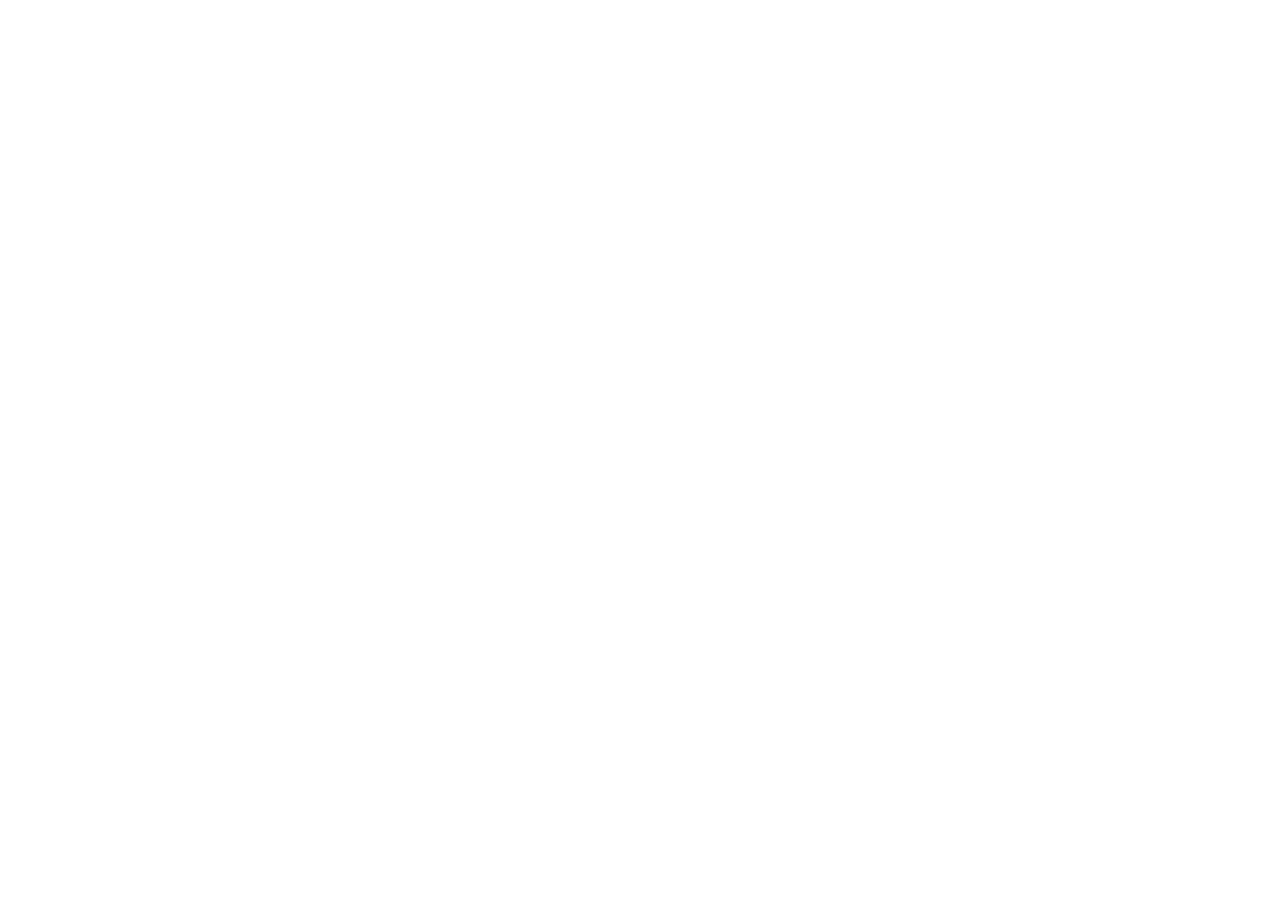
==== hardware.html @ 1e3dde09 "Add files via upload" ====
<!DOCTYPE html>
<html lang="en">
<head>
    <meta charset="UTF-8">
    <meta name="viewport" content="width=device-width, initial-scale=1.0">
    <title>Document</title>
</head>
<body>
    
</body>
</html>
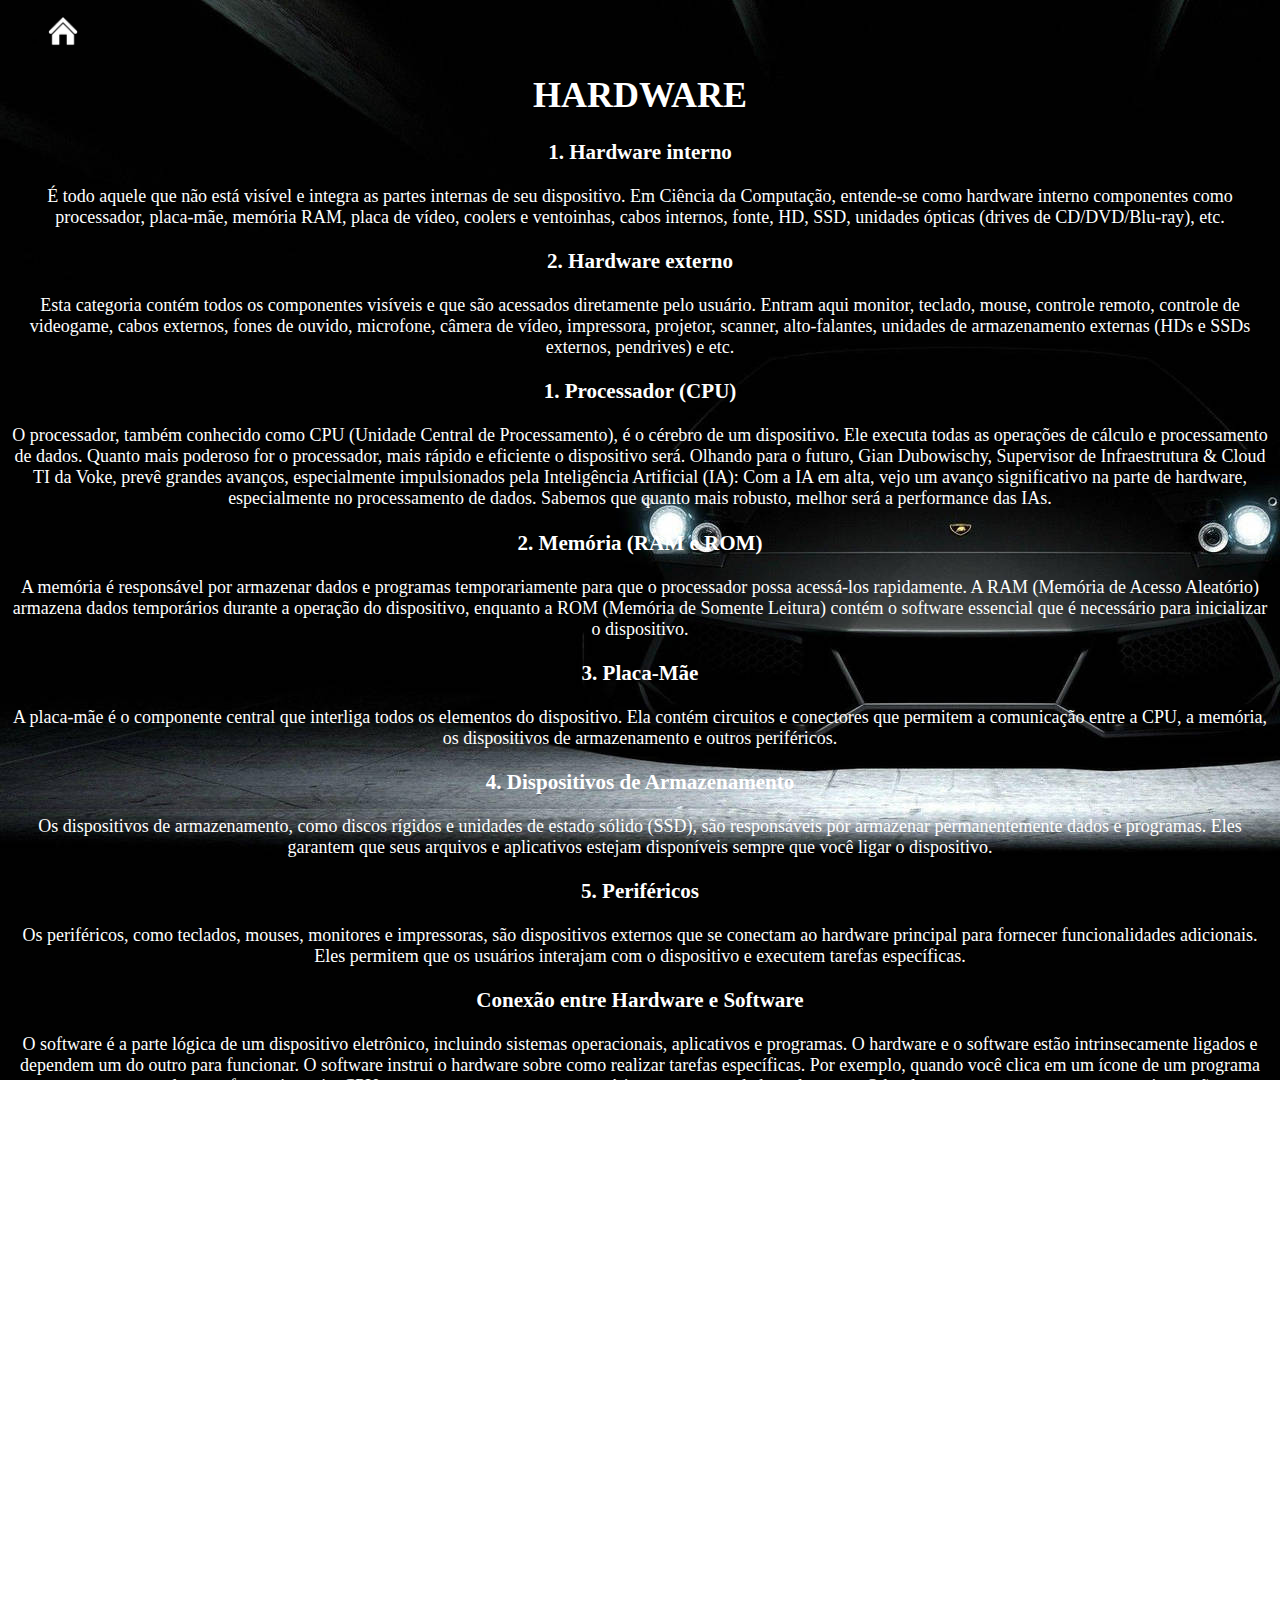
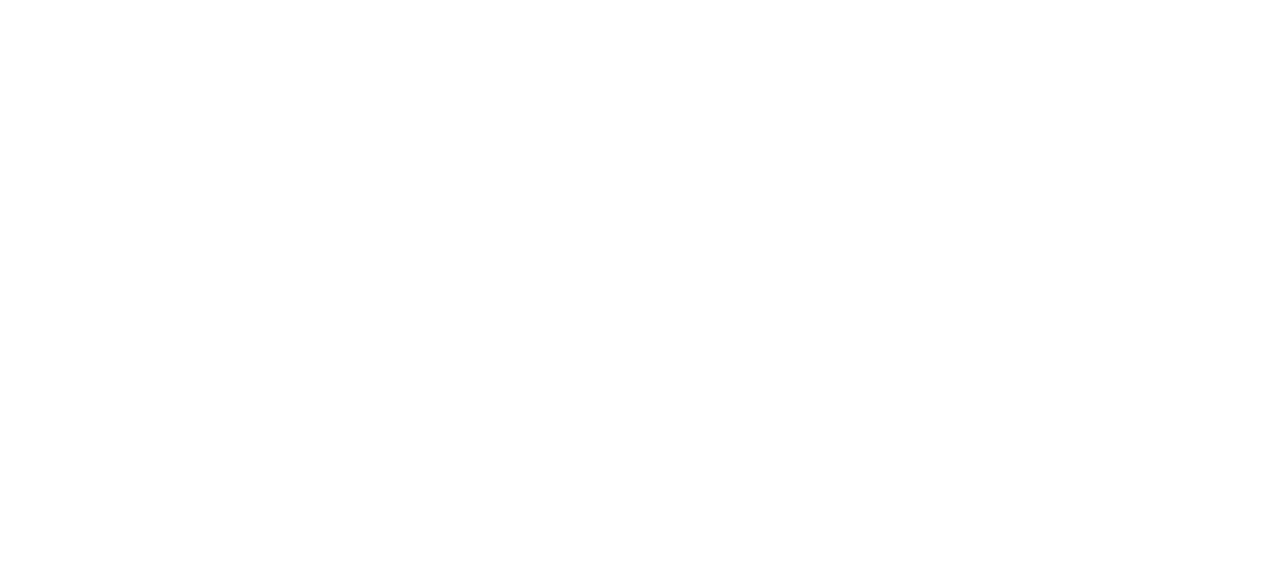
==== commit f64cae94: "Add files via upload" ====
--- a/hardware.html
+++ b/hardware.html
@@ -3,9 +3,103 @@
 <head>
     <meta charset="UTF-8">
     <meta name="viewport" content="width=device-width, initial-scale=1.0">
-    <title>Document</title>
+    <link rel="stylesheet" href="hardware.css">
+    <title>Hardware</title>
+
 </head>
 <body>
+    <ul>
+        <li><a href="segundo(1).html"> <img src="pngtree-home-flat-white-color-icon-birthplace-object-build-vector-png-image_19939330-removebg-preview.png" alt="" width="30 height="30" >
+        <li style="float:right"><a class="active" href="#about"></a></li>
+      </ul>
+    
+
+  
+
+
+    <span class="bigger">
+
+        <div class="container">     
+    <h1>HARDWARE</h1> 
+      
+    <span class="bigger"><p>    
+             <h3>1. Hardware interno</h3>
+        É todo aquele que não está visível e integra as partes internas de seu dispositivo. Em Ciência da Computação, entende-se como hardware interno componentes como processador, placa-mãe, memória RAM, placa de vídeo, coolers e ventoinhas, cabos internos, fonte, HD, SSD, unidades ópticas (drives de CD/DVD/Blu-ray), etc.
+           
+            <h3>2. Hardware externo</h3>
+        Esta categoria contém todos os componentes visíveis e que são acessados diretamente pelo usuário. Entram aqui monitor, teclado, mouse, controle remoto, controle de videogame, cabos externos, fones de ouvido, microfone, câmera de vídeo, impressora, projetor, scanner, alto-falantes, unidades de armazenamento externas (HDs e SSDs externos, pendrives) e etc.
+           
+           <h3>1. Processador (CPU)</h3>
+       O processador, também conhecido como CPU (Unidade Central de Processamento), é o cérebro de um dispositivo. Ele executa todas as operações de cálculo e processamento de dados.  
+       Quanto mais poderoso for o processador, mais rápido e eficiente o dispositivo será. Olhando para o futuro, Gian Dubowischy, Supervisor de Infraestrutura & Cloud TI da Voke, prevê grandes avanços, especialmente impulsionados pela Inteligência Artificial (IA):
+       Com a IA em alta, vejo um avanço significativo na parte de hardware, especialmente no processamento de dados. Sabemos que quanto mais robusto, melhor será a performance das IAs.
+       
+       
+           <h3>2. Memória (RAM e ROM)</h3>
+       A memória é responsável por armazenar dados e programas temporariamente para que o processador possa acessá-los rapidamente.  
+       A RAM (Memória de Acesso Aleatório) armazena dados temporários durante a operação do dispositivo, enquanto a ROM (Memória de Somente Leitura) contém o software essencial que é necessário para inicializar o dispositivo.
+       
+       
+           <h3>3. Placa-Mãe</h3>
+       A placa-mãe é o componente central que interliga todos os elementos do dispositivo. Ela contém circuitos e conectores que permitem a comunicação entre a CPU, a memória, os dispositivos de armazenamento e outros periféricos.
+       
+       
+          <h3>4. Dispositivos de Armazenamento</h3>
+       Os dispositivos de armazenamento, como discos rígidos e unidades de estado sólido (SSD), são responsáveis por armazenar permanentemente dados e programas.  
+       Eles garantem que seus arquivos e aplicativos estejam disponíveis sempre que você ligar o dispositivo.
+       
+          <h3> 5. Periféricos</h3>
+       Os periféricos, como teclados, mouses, monitores e impressoras, são dispositivos externos que se conectam ao hardware principal para fornecer funcionalidades adicionais.  
+       Eles permitem que os usuários interajam com o dispositivo e executem tarefas específicas.
+       
+           <h3>Conexão entre Hardware e Software</h3>
+       O software é a parte lógica de um dispositivo eletrônico, incluindo sistemas operacionais, aplicativos e programas. O hardware e o software estão intrinsecamente ligados e dependem um do outro para funcionar.
+       O software instrui o hardware sobre como realizar tarefas específicas. Por exemplo, quando você clica em um ícone de um programa em seu computador, o software instrui a CPU a executar o programa e a memória a carregar os dados relevantes.  
+       O hardware, por sua vez, executa essas instruções.
+       
+           <h3>Evolução do Hardware</h3>
+       Da Máquina de Anticítera aos Transistores
+       a história do hardware remonta a milhares de anos, com dispositivos rudimentares como a Máquina de Anticítera, um antigo computador analógico grego usado para prever eclipses.  
+       a partir do século XVII, invenções como a Pascalina e o Tear de Jacquard impulsionaram o desenvolvimento da computação mecânica. No entanto, foi a invenção do transistor em 1947 que revolucionou o hardware.  
+       s transistores são dispositivos minúsculos, criados para substituírem válvulas volumosas e possibilitarem a criação de computadores menores, mais rápidos e eficientes. A era dos computadores modernos havia começado.
+       
+           <h3>A Era dos Circuitos Integrados e a Miniaturização</h3>
+       Em 1960 vimos o surgimento dos circuitos integrados, miniaturizando ainda mais os componentes eletrônicos e abrindo caminho para a Lei de Moore. Proposta por Gordon Moore em 1965, essa lei previa que o número de transistores em um circuito integrado dobraria a cada dois anos.  
+       a Lei de Moore impulsionou uma onda de miniaturização e aumento de processamento, definindo o ritmo da inovação em hardware por décadas.
+       
+           <h3>Computadores Pessoais e a Revolução da Informação</h3>
+        a década de 1970 foi marcada pela popularização dos computadores pessoais, como o Altair 8800 e o Apple II. Esses dispositivos, embora simples pelos padrões atuais, colocaram a computação nas mãos do público em geral, impulsionando a democratização da informação e abrindo caminho para a Revolução da Informação.
+       nas décadas seguintes, a indústria de hardware continuou a evoluir em um ritmo acelerado. O desenvolvimento de microprocessadores mais poderosos, unidades de disco rígido de maior capacidade e memórias mais rápidas impulsionaram a criação de computadores cada vez mais potentes e versáteis.
+       além da diminuição dos componentes do hardware, a eficiência energética tem melhorado e tornado os dispositivos mais econômicos. Isso é fundamental para a duração da bateria em dispositivos móveis e para a redução do consumo de eletricidade em dispositivos de grande escala, como servidores de data centers. 
+       
+           <h3>Segundo Gian:</h3>
+       Quanto maior a eficiência energética do produto, mais econômico ele será. Isso é um grande diferencial hoje em dia, pois além do desempenho, uma boa performance aliada à economia de energia é muito importante.
+       ele também observa que a combinação ideal seria uma alta eficiência energética com uma vida útil maior dos produtos:
+       infelizmente, muitos fabricantes diminuem a vida útil dos produtos por estratégias de venda, não considerando o impacto ambiental e a sustentabilidade.
+       reciclagem e Descarte Responsável de Hardware
+       a era digital gerou um novo tipo de lixo: o lixo eletrônico, composto por dispositivos tecnológicos que chegam ao fim de sua vida útil. Esses equipamentos têm se tornado obsoletos em um ritmo acelerado, levantando questões importantes sobre a reciclagem e o descarte responsável.
+       entre computadores, smartphones, tablets, televisões e outros aparelhos, estima-se que 53,2 milhões de toneladas de lixo eletrônico sejam geradas anualmente no mundo, um número que tende a crescer exponencialmente. 
+       de acordo com Gian, trabalhar neste tipo de reciclagem é fundamental nos dias de hoje:
+       os temas de reciclagem e descarte responsável são muito importantes para o meio ambiente. O que é obsoleto para uma pessoa ou empresa pode ser útil para outra. Esse conceito torna a reciclagem de hardware essencial.
+       os temas de reciclagem e descarte responsável são muito importantes para o meio ambiente. O que é obsoleto para uma pessoa ou empresa pode ser útil para outra. Esse conceito torna a reciclagem de hardware essencial.
+       o descarte inadequado de dispositivos eletrônicos pode ter sérios impactos ambientais devido aos materiais tóxicos presentes em muitos de seus componentes. Portanto, é fundamental reciclar ou descartar dispositivos eletrônicos de maneira adequada, preferencialmente em locais designados para reciclagem eletrônica.  
+       
+           <h3>Por que Reciclar Hardware?</h3>
+       A reciclagem de hardware oferece diversos benefícios, tanto para o meio ambiente quanto para a sociedade:
+       redução da Poluição: O lixo eletrônico contém substâncias tóxicas como chumbo, mercúrio e cádmio, que podem contaminar o solo, a água e o ar se descartados incorretamente.  
+       conservação de Recursos Naturais: A fabricação de novos dispositivos eletrônicos exige a extração de minerais e outros recursos naturais. A reciclagem permite reutilizar esses materiais.
+       promoção da Economia Circular: A reciclagem de hardware contribui para a economia circular, um modelo que visa reduzir o desperdício e maximizar o reaproveitamento de recursos.  
+       criação de Empregos: A indústria de reciclagem de lixo eletrônico gera empregos em diversos setores, desde a coleta e transporte até o processamento e reutilização dos materiais.
+       desafios para a Reciclagem de Hardware Apesar dos benefícios da reciclagem, diversos desafios precisam ser superados para garantir um descarte responsável de hardware:
+       Falta de Conscientização: Muitos consumidores ainda desconhecem a importância da reciclagem de lixo eletrônico e descartam seus dispositivos incorretamente.  
+       logística Ineficiente: A coleta e o transporte de lixo eletrônico podem ser logisticamente desafiadores, especialmente em áreas remotas ou com infraestrutura precária.  
+       falta de Infraestrutura: Nem todos os países possuem infraestrutura adequada para o processamento de lixo eletrônico, o que pode levar ao descarte inadequado.
+       custos Elevados: O processo de reciclagem de hardware pode ser caro devido à complexidade dos dispositivos e à presença de materiais tóxicos. É necessário buscar soluções que tornem a reciclagem mais viável.</p></span>
+
+    
+</div>  
+
+
     
 </body>
-</html>+</html>
--- a/hardware.css
+++ b/hardware.css
@@ -0,0 +1,30 @@
+container{
+  text-align: center;
+}
+body  {
+    background-image: url(4k-black-car-in-darkness-d3bv6yjm1nr0frgn.jpg);
+    background-repeat: no-repeat no-repeat;
+    background-attachment: fixed
+}
+  
+h1{
+    color: rgb(255, 255, 255);
+    font-family: initial;
+}
+  h3{
+    color: rgb(255, 255, 255)
+  }   
+
+   p{
+    size: 4px;
+    color: rgb(255, 255, 255);
+   }
+  
+.bigger {
+    font-size: 18px;
+    color: white;
+ text-align: center
+  
+  
+  
+  }
